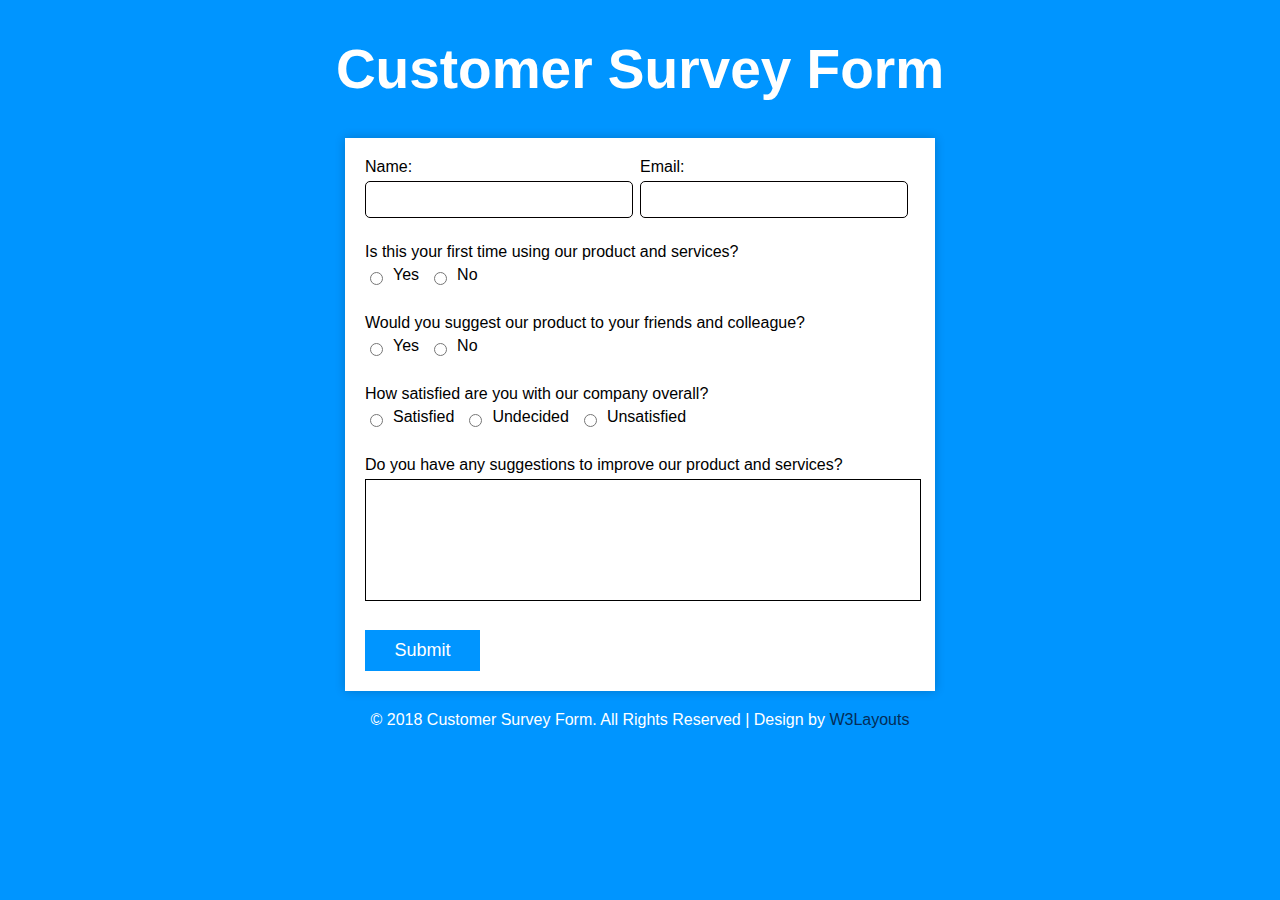
==== ServeyForm/index.html @ 30d6666d "ServeyForm completed" ====
<!DOCTYPE html>
<html lang="en">
<head>
    <meta charset="UTF-8">
    <meta name="viewport" content="width=device-width, initial-scale=1.0">
    <link rel="stylesheet" href="style.css">
    <title>Customer Survey Form</title>
</head>
<body>
  <h1>Customer Survey Form</h1>
    <div class="container">
        
        <form id="surveyForm">
            <div class="form-group side-by-side">
                <div class="input-group">
                    <label for="name">Name:</label>
                    <input type="text" id="name" name="name" class="textbox" required>
                </div>
                <div class="input-group">
                    <label for="email">Email:</label>
                    <input type="email" id="email" name="email" class="textbox" required>
                </div>
            </div>

            <div class="form-group">
                <label for="firstTime">Is this your first time using our product and services?</label>
                <div class="radio-group">
                    <input type="radio" id="firstTimeYes" name="firstTime" value="yes" required>
                    <label for="firstTimeYes">Yes</label>
                    <input type="radio" id="firstTimeNo" name="firstTime" value="no" required>
                    <label for="firstTimeNo">No</label>
                </div>
            </div>

            <div class="form-group">
                <label for="suggestToFriend">Would you suggest our product to your friends and colleague?</label>
                <div class="radio-group">
                    <input type="radio" id="suggestToFriendYes" name="suggestToFriend" value="yes" required>
                    <label for="suggestToFriendYes">Yes</label>
                    <input type="radio" id="suggestToFriendNo" name="suggestToFriend" value="no" required>
                    <label for="suggestToFriendNo">No</label>
                </div>
            </div>

            <div class="form-group">
              <label for="suggestToFriend">How satisfied are you with our company overall?</label>
              <div class="radio-group">
                  <input type="radio" id="suggestToFriendYes" name="suggestToFriend" value="yes" required>
                  <label for="suggestToFriendYes">Satisfied</label>
                  <input type="radio" id="suggestToFriendNo" name="suggestToFriend" value="no" required>
                  <label for="suggestToFriendNo">Undecided</label>
                  <input type="radio" id="suggestToFriendNo" name="suggestToFriend" value="no" required>
                  <label for="suggestToFriendNo">Unsatisfied</label>
              </div>
          </div>


            <div class="form-group">
                <label for="suggestions">Do you have any suggestions to improve our product and services?</label>
                <textarea id="suggestions" name="suggestions" rows="5" style="width: 97%;"class="textarea-small"></textarea>
            </div>

            <button type="submit" class="blue-button">Submit</button>
        </form>
    </div>
    <div class="copyright">
        <p>&copy; 2018 Customer Survey Form. All Rights Reserved | Design by <span class="w3">W3Layouts</span></p>
    </div>
</body>
</html>
---- ServeyForm/style.css ----
body {
  font-family: Arial, sans-serif;
  background-color: rgb(0, 149, 255);
  margin: 0;
  
}

.container {
  max-width: 550px;
  margin: 0 auto;
  background-color:  #fff;
  padding: 20px;
  box-shadow: 0 0 10px rgba(0, 0, 0, 0.2);
  max-height:fit-content;
}

h1 {
  text-align: center;
  color: white;
  font-size: 55px;
}

.form-group {
  margin-bottom: 25px;
  
}

.side-by-side {
  display: flex;
  justify-content: space-between;
}

.input-group {
  flex: 1;
  margin-right: 29px;
  
}

label {
  display: block;
  margin-bottom: 5px;
}

input[type="text"],
input[type="email"],
select,
textarea {
  width: 100%;
  padding: 10px;
  border: 1px solid #030000;
  border-radius: 5px;
}

.radio-group {
  display: flex;
  align-items: center;
}

.radio-group input[type="radio"],
.radio-group label {
  margin-right: 10px;
}
.textarea-small {
  width: 180px; 
  height: 100px;
  resize: none; 
  border: 1px solid black;
  border-radius: 0;
  
}
.blue-button {
  display: block;
 width: 115px;
  padding: 10px;
  background-color: rgb(0, 149, 255);
  color: #fff;
  border: none;
  cursor: pointer;
  font-size: 18px;
}

.blue-button:hover {
  background-color: #0056b3;
}

.copyright {
  text-align: center;
  margin-top: 20px;
  color: white;
}

.w3{
  color: #042d58;
}
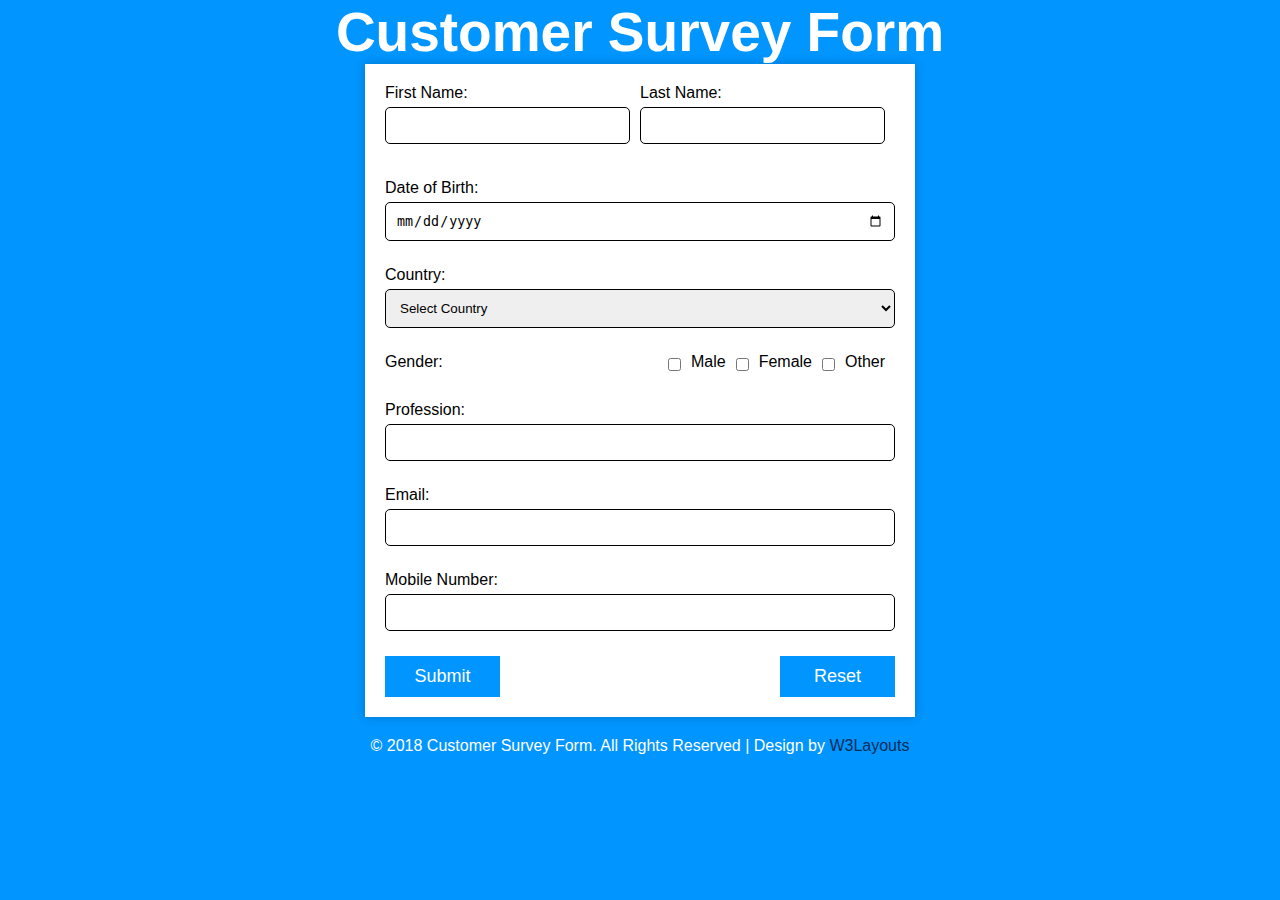
==== commit 880b9a85: "changes made to form , gender validation pending" ====
--- a/ServeyForm/index.html
+++ b/ServeyForm/index.html
@@ -1,67 +1,87 @@
 <!DOCTYPE html>
 <html lang="en">
 <head>
-    <meta charset="UTF-8">
-    <meta name="viewport" content="width=device-width, initial-scale=1.0">
+    <!-- Include your CSS file here -->
+    <script src="script.js"></script>
     <link rel="stylesheet" href="style.css">
     <title>Customer Survey Form</title>
 </head>
 <body>
-  <h1>Customer Survey Form</h1>
+    <h1>Customer Survey Form</h1>
     <div class="container">
-        
         <form id="surveyForm">
             <div class="form-group side-by-side">
                 <div class="input-group">
-                    <label for="name">Name:</label>
-                    <input type="text" id="name" name="name" class="textbox" required>
+                    <label for="firstName">First Name:</label>
+                    <input type="text" id="firstName" name="firstName" class="textbox" required>
                 </div>
                 <div class="input-group">
-                    <label for="email">Email:</label>
-                    <input type="email" id="email" name="email" class="textbox" required>
+                    <label for="lastName">Last Name:</label>
+                    <input type="text" id="lastName" name="lastName" class="textbox" required>
                 </div>
             </div>
 
             <div class="form-group">
-                <label for="firstTime">Is this your first time using our product and services?</label>
-                <div class="radio-group">
-                    <input type="radio" id="firstTimeYes" name="firstTime" value="yes" required>
-                    <label for="firstTimeYes">Yes</label>
-                    <input type="radio" id="firstTimeNo" name="firstTime" value="no" required>
-                    <label for="firstTimeNo">No</label>
-                </div>
+                <label for="dob">Date of Birth:</label>
+                <input type="date" id="dob" name="dob" class="textbox" required>
             </div>
 
             <div class="form-group">
-                <label for="suggestToFriend">Would you suggest our product to your friends and colleague?</label>
-                <div class="radio-group">
-                    <input type="radio" id="suggestToFriendYes" name="suggestToFriend" value="yes" required>
-                    <label for="suggestToFriendYes">Yes</label>
-                    <input type="radio" id="suggestToFriendNo" name="suggestToFriend" value="no" required>
-                    <label for="suggestToFriendNo">No</label>
+                <label for="country">Country:</label>
+                <select id="country" name="country" class="textbox" required>
+                    <option value="">Select Country</option>
+                    <option value="us">United States</option>
+                    <option value="ca">Canada</option>
+                    <option value="uk">United Kingdom</option>
+                    <option value="au">Australia</option>
+                    <option value="fr">France</option>
+                    <option value="de">Germany</option>
+                    <option value="jp">Japan</option>
+                    <!-- Add more country options here -->
+                </select>
+            </div>
+            
+
+            <div class="form-group side-by-side"> <!-- Added class for side-by-side styling -->
+                <label>Gender:</label>
+                <div class="checkbox-group">
+                    <input type="checkbox" id="male" name="gender" value="male" required>
+                    <label for="male">Male</label>
+                    <input type="checkbox" id="female" name="gender" value="female" required>
+                    <label for="female">Female</label>
+                    <input type="checkbox" id="other" name="gender" value="other" required>
+                    <label for="other">Other</label>
                 </div>
+            </div>
+            
+
+            <div class="form-group">
+                <label for="profession">Profession:</label>
+                <input type="text" id="profession" name="profession" class="textbox" required>
             </div>
 
             <div class="form-group">
-              <label for="suggestToFriend">How satisfied are you with our company overall?</label>
-              <div class="radio-group">
-                  <input type="radio" id="suggestToFriendYes" name="suggestToFriend" value="yes" required>
-                  <label for="suggestToFriendYes">Satisfied</label>
-                  <input type="radio" id="suggestToFriendNo" name="suggestToFriend" value="no" required>
-                  <label for="suggestToFriendNo">Undecided</label>
-                  <input type="radio" id="suggestToFriendNo" name="suggestToFriend" value="no" required>
-                  <label for="suggestToFriendNo">Unsatisfied</label>
-              </div>
-          </div>
-
+                <label for="email">Email:</label>
+                <input type="email" id="email" name="email" class="textbox" required>
+            </div>
 
             <div class="form-group">
-                <label for="suggestions">Do you have any suggestions to improve our product and services?</label>
-                <textarea id="suggestions" name="suggestions" rows="5" style="width: 97%;"class="textarea-small"></textarea>
+                <label for="mobile">Mobile Number:</label>
+                <input type="tel" id="mobile" name="mobile" class="textbox" required>
             </div>
 
-            <button type="submit" class="blue-button">Submit</button>
+            <div class="button-group">
+                <button type="submit" class="blue-button">Submit</button>
+                <button type="reset" class="blue-button" id="reset-button">Reset</button>
+            </div>
         </form>
+    </div>
+    <div class="popup" id="popup">
+        <div class="popup-content">
+            <h2>Survey Results</h2>
+            <p>Your submission has been received.</p>
+            <button class="blue-button popup-close" onclick="closePopup()">Close</button>
+        </div>
     </div>
     <div class="copyright">
         <p>&copy; 2018 Customer Survey Form. All Rights Reserved | Design by <span class="w3">W3Layouts</span></p>
--- a/ServeyForm/style.css
+++ b/ServeyForm/style.css
@@ -1,18 +1,41 @@
+/* Reset some default styles */
+.side-by-side {
+  display: flex;
+  justify-content: space-between;
+}
+
+.radio-group {
+  display: flex;
+  align-items: center;
+}
+.checkbox-group {
+  display: flex;
+  align-items: center;
+}
+.input-group {
+  flex: 1;
+  margin-right: 10px; /* Adjust the margin as needed */
+  margin-bottom: 10px; /* Add margin at the bottom for spacing */
+}
+* {
+  margin: 0;
+  padding: 0;
+  box-sizing: border-box;
+}
 
 body {
   font-family: Arial, sans-serif;
   background-color: rgb(0, 149, 255);
   margin: 0;
-  
 }
 
 .container {
   max-width: 550px;
   margin: 0 auto;
-  background-color:  #fff;
+  background-color: #fff;
   padding: 20px;
   box-shadow: 0 0 10px rgba(0, 0, 0, 0.2);
-  max-height:fit-content;
+  max-height: fit-content;
 }
 
 h1 {
@@ -23,19 +46,9 @@
 
 .form-group {
   margin-bottom: 25px;
-  
 }
 
-.side-by-side {
-  display: flex;
-  justify-content: space-between;
-}
 
-.input-group {
-  flex: 1;
-  margin-right: 29px;
-  
-}
 
 label {
   display: block;
@@ -45,33 +58,36 @@
 input[type="text"],
 input[type="email"],
 select,
-textarea {
+textarea,
+input[type="date"],
+input[type="tel"] {
   width: 100%;
   padding: 10px;
   border: 1px solid #030000;
   border-radius: 5px;
 }
 
-.radio-group {
-  display: flex;
-  align-items: center;
+.checkbox-group input[type="checkbox"],
+.checkbox-group label {
+  margin-right: 10px;
 }
 
 .radio-group input[type="radio"],
 .radio-group label {
   margin-right: 10px;
 }
+
 .textarea-small {
-  width: 180px; 
+  width: 180px;
   height: 100px;
-  resize: none; 
+  resize: none;
   border: 1px solid black;
   border-radius: 0;
-  
 }
+
 .blue-button {
-  display: block;
- width: 115px;
+  display: inline-block;
+  width: 115px;
   padding: 10px;
   background-color: rgb(0, 149, 255);
   color: #fff;
@@ -79,7 +95,11 @@
   cursor: pointer;
   font-size: 18px;
 }
-
+.button-group {
+  display: flex;
+  justify-content: space-between;
+  margin-top: 20px; /* Adjust the margin as needed */
+}
 .blue-button:hover {
   background-color: #0056b3;
 }
@@ -90,7 +110,28 @@
   color: white;
 }
 
-.w3{
+.w3 {
   color: #042d58;
 }
 
+.popup {
+  display: none;
+  position: fixed;
+  top: 50%;
+  left: 50%;
+  transform: translate(-50%, -50%);
+  padding: 20px;
+  background-color: white;
+  box-shadow: 0 0 10px rgba(0, 0, 0, 0.2);
+  z-index: 999;
+}
+
+.popup-content {
+  margin-bottom: 10px;
+}
+
+.popup-close {
+  display: block;
+  margin-top: 10px;
+  text-align: center;
+}
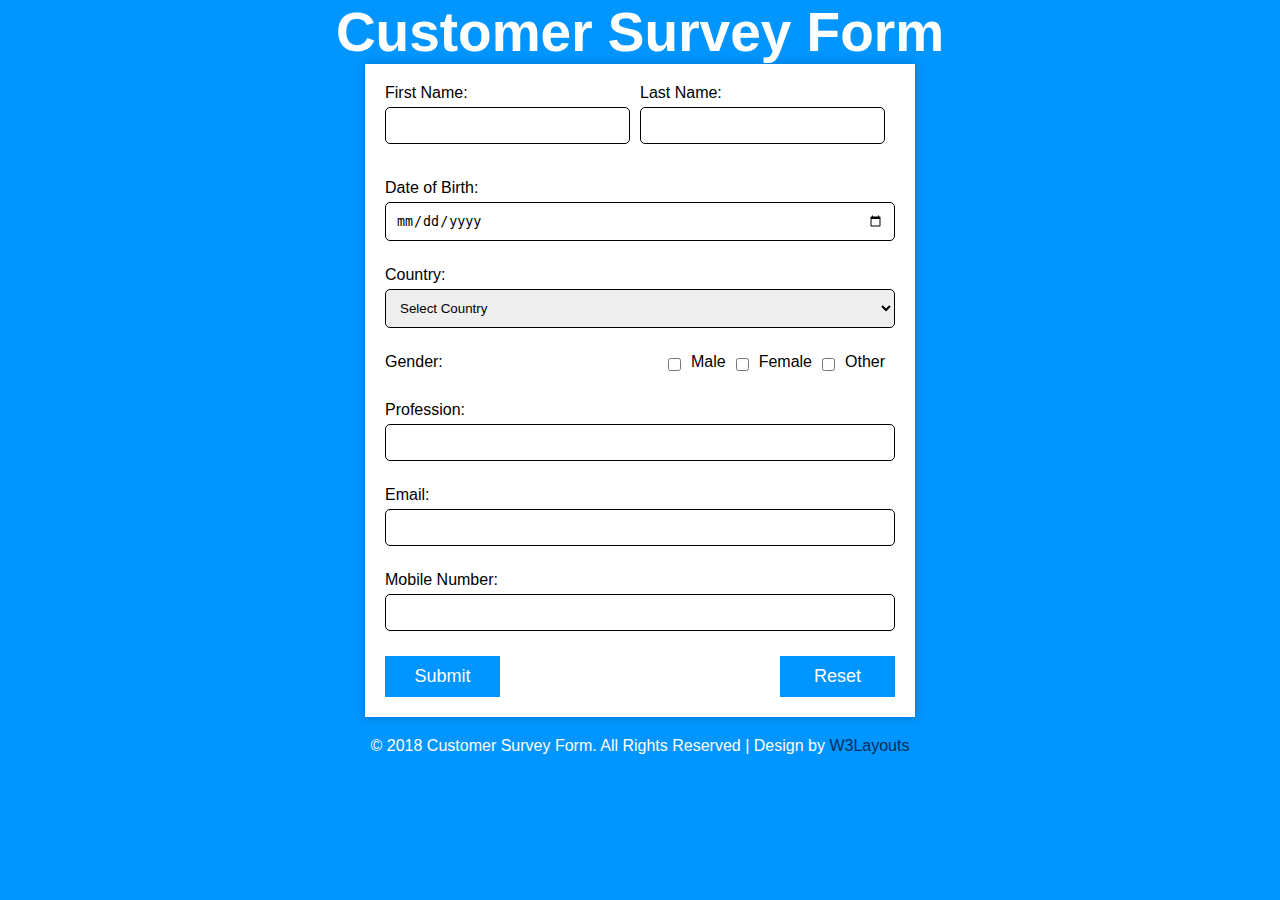
==== commit 69df37ce: "Servey Form completed" ====
--- a/ServeyForm/index.html
+++ b/ServeyForm/index.html
@@ -1,7 +1,7 @@
 <!DOCTYPE html>
 <html lang="en">
 <head>
-    <!-- Include your CSS file here -->
+    
     <script src="script.js"></script>
     <link rel="stylesheet" href="style.css">
     <title>Customer Survey Form</title>
@@ -37,19 +37,19 @@
                     <option value="fr">France</option>
                     <option value="de">Germany</option>
                     <option value="jp">Japan</option>
-                    <!-- Add more country options here -->
+                    
                 </select>
             </div>
             
 
-            <div class="form-group side-by-side"> <!-- Added class for side-by-side styling -->
+            <div class="form-group side-by-side"> 
                 <label>Gender:</label>
                 <div class="checkbox-group">
-                    <input type="checkbox" id="male" name="gender" value="male" required>
+                    <input type="checkbox" id="male" name="gender" value="male" >
                     <label for="male">Male</label>
-                    <input type="checkbox" id="female" name="gender" value="female" required>
+                    <input type="checkbox" id="female" name="gender" value="female" >
                     <label for="female">Female</label>
-                    <input type="checkbox" id="other" name="gender" value="other" required>
+                    <input type="checkbox" id="other" name="gender" value="other" >
                     <label for="other">Other</label>
                 </div>
             </div>
--- a/ServeyForm/style.css
+++ b/ServeyForm/style.css
@@ -1,4 +1,3 @@
-/* Reset some default styles */
 .side-by-side {
   display: flex;
   justify-content: space-between;
@@ -8,15 +7,18 @@
   display: flex;
   align-items: center;
 }
+
 .checkbox-group {
   display: flex;
   align-items: center;
 }
+
 .input-group {
   flex: 1;
-  margin-right: 10px; /* Adjust the margin as needed */
-  margin-bottom: 10px; /* Add margin at the bottom for spacing */
+  margin-right: 10px;
+  margin-bottom: 10px;
 }
+
 * {
   margin: 0;
   padding: 0;
@@ -47,8 +49,6 @@
 .form-group {
   margin-bottom: 25px;
 }
-
-
 
 label {
   display: block;
@@ -95,11 +95,13 @@
   cursor: pointer;
   font-size: 18px;
 }
+
 .button-group {
   display: flex;
   justify-content: space-between;
-  margin-top: 20px; /* Adjust the margin as needed */
+  margin-top: 20px;
 }
+
 .blue-button:hover {
   background-color: #0056b3;
 }
@@ -117,21 +119,39 @@
 .popup {
   display: none;
   position: fixed;
+  top: 0;
+  left: 0;
+  width: 100%;
+  height: 100%;
+  background: rgba(0, 0, 0, 0.8);
+  z-index: 999;
+  text-align: center;
+}
+
+.popup-content {
+  background: #ffffff;
+  padding: 20px;
+  border-radius: 10px;
+  box-shadow: 0 0 20px rgba(3, 3, 3, 0.3);
+  position: absolute;
   top: 50%;
   left: 50%;
   transform: translate(-50%, -50%);
-  padding: 20px;
-  background-color: white;
-  box-shadow: 0 0 10px rgba(0, 0, 0, 0.2);
-  z-index: 999;
-}
-
-.popup-content {
-  margin-bottom: 10px;
+  max-width: 600px;
+  width: 90%;
 }
 
 .popup-close {
-  display: block;
-  margin-top: 10px;
-  text-align: center;
+  background: #007BFF;
+  color: #ffffff;
+  border: none;
+  padding: 10px 20px;
+  border-radius: 5px;
+  cursor: pointer;
+  margin-top: 20px;
+  font-weight: bold;
 }
+
+.popup-close:hover {
+  background: #0056b3;
+}
